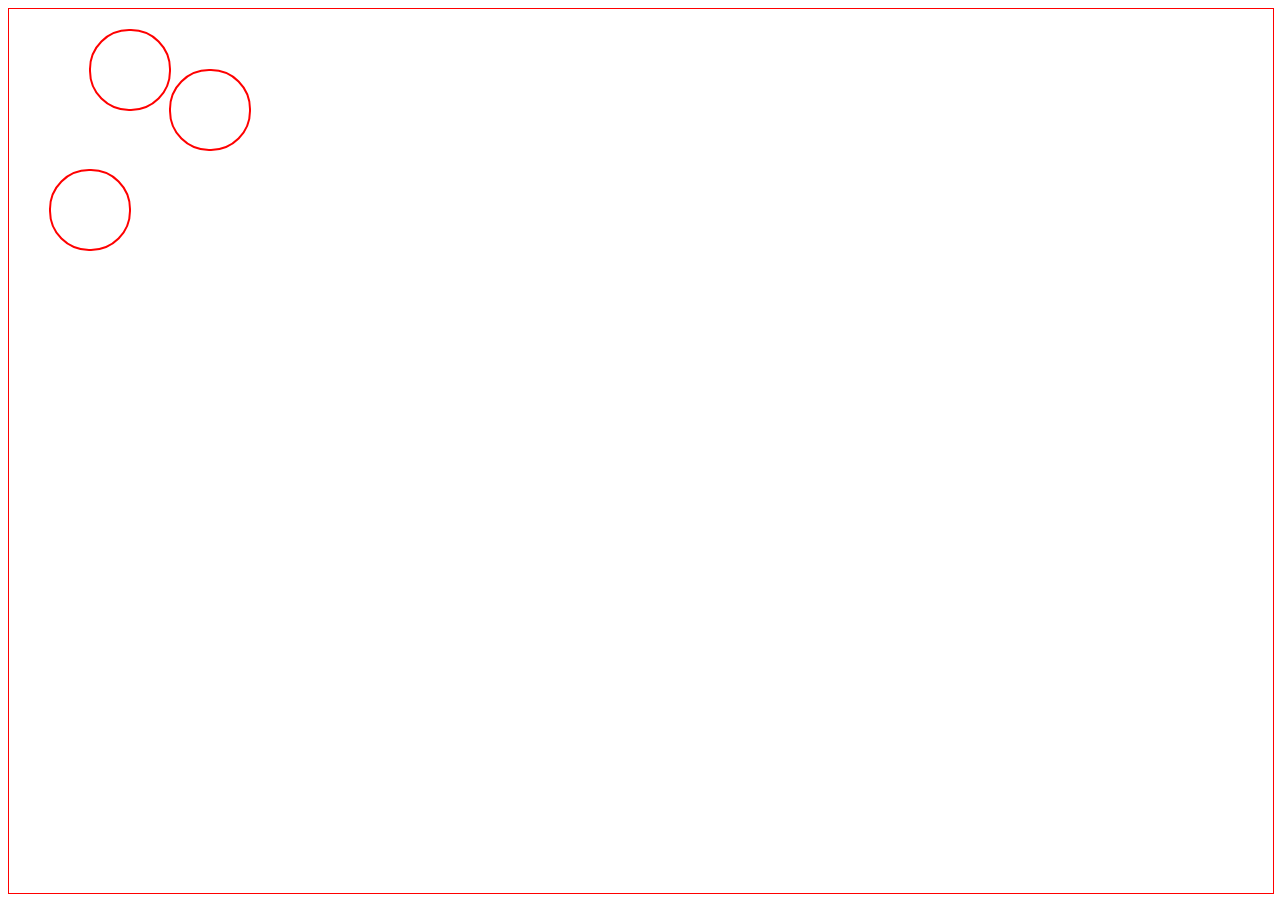
==== example/index.html @ 5306c9a7 "Initial commit." ====
<html>
<head>
	<script type="text/javascript" src="puredom.light.js"></script>
	<script type="text/javascript" src="../puredom.momentouch.js"></script>
	<script type="text/javascript" src="example.js"></script>
	<link rel="stylesheet" href="style.css" type="text/css">
</head>
<body>
	<div id="container">
		<div class="ball" id="foo"></div>
		<div class="ball" id="bar"></div>
		<div class="ball" id="baz"></div>
	</div>
</body>
</html>
---- example/style.css ----
body {
	overflow: hidden;
}

#container {
	position: relative;
	border: 1px solid red;
	margin: 0px;
	padding: 0px;
	height: 100%;
	width: 100%;
}

.ball {
	position: absolute;
	width: 78px;
	height: 78px;
	
	border: 2px solid red;
	border-radius: 40px;
	
	-webkit-transform: translate(-40px, -40px);
}

.sliding {
	border-style: dashed;
}

#foo {
    left: 80px;
    top: 200px;
}

#bar {
    left: 120px;
    top: 60px;
}

#baz {
    left: 200px;
    top: 100px;
}
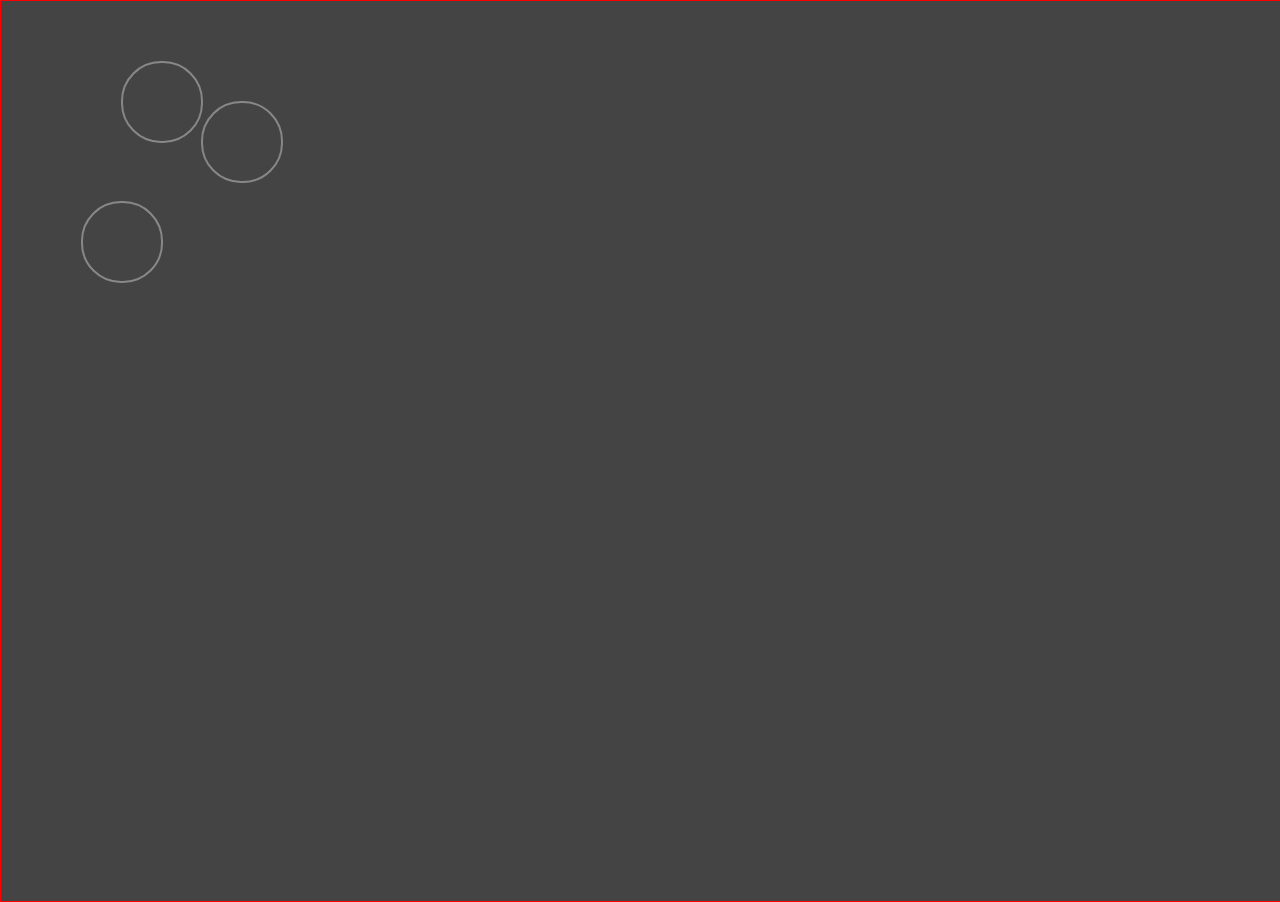
==== commit 3770cf82: "Too many changes, I forgot. Seems to work well enough now." ====
--- a/example/index.html
+++ b/example/index.html
@@ -2,7 +2,6 @@
 <head>
 	<script type="text/javascript" src="puredom.light.js"></script>
 	<script type="text/javascript" src="../puredom.momentouch.js"></script>
-	<script type="text/javascript" src="example.js"></script>
 	<link rel="stylesheet" href="style.css" type="text/css">
 </head>
 <body>
@@ -12,4 +11,51 @@
 		<div class="ball" id="baz"></div>
 	</div>
 </body>
+<script type="text/javascript">
+puredom(function() {
+	var bounds = {
+		x: puredom('#container').width(),
+		y: puredom('#container').height()
+	};
+	
+	puredom(window).on('resize', function(e) {
+		bounds.x = puredom('#container').width();
+		bounds.y = puredom('#container').height();
+	});
+	
+	puredom('.ball')
+		.momentouch({dragFactor: 0.999})
+		.on('slidestart', function(e) { puredom(this).classify('sliding'); })
+		.on('sliding', function(e) {
+			var ball = puredom(this),
+				w = ball.width(),
+				h = ball.height();
+			
+			ball.css({'-webkit-transform': 'rotate(' + (e.angle + 45) + 'deg)'});
+			
+			var x = ball.x() + e.deltaX,
+				y = ball.y() + e.deltaY;
+			
+			if (x > bounds.x + w/2) {
+				x = -w;
+			} else if (x < -w) {
+				x = bounds.x;
+			}
+			
+			if (y > bounds.y + h/2) {
+				y = -h;
+			} else if (y < -h) {
+				y = bounds.y;
+			}
+			
+			ball.position(Math.round(x), Math.round(y));
+		})
+		.on('slidestop', function(e) { puredom(this).declassify('sliding'); });
+});
+
+puredom('.ball').each(function(elem) {
+	console.log('adding keyclick to ' + elem.attr('id'));
+	elem.keyclick({leftClick: 65});
+});
+</script>
 </html>
--- a/example/style.css
+++ b/example/style.css
@@ -1,5 +1,7 @@
 body {
 	overflow: hidden;
+	background-color: #444;
+	margin: 0px;
 }
 
 #container {
@@ -16,14 +18,16 @@
 	width: 78px;
 	height: 78px;
 	
-	border: 2px solid red;
+	border: 2px solid #888;
 	border-radius: 40px;
 	
-	-webkit-transform: translate(-40px, -40px);
+	/*-webkit-transform: translate(-40px, -40px);*/
 }
 
 .sliding {
 	border-style: dashed;
+	border-color: white;
+	border-top-right-radius: 0px;;
 }
 
 #foo {
